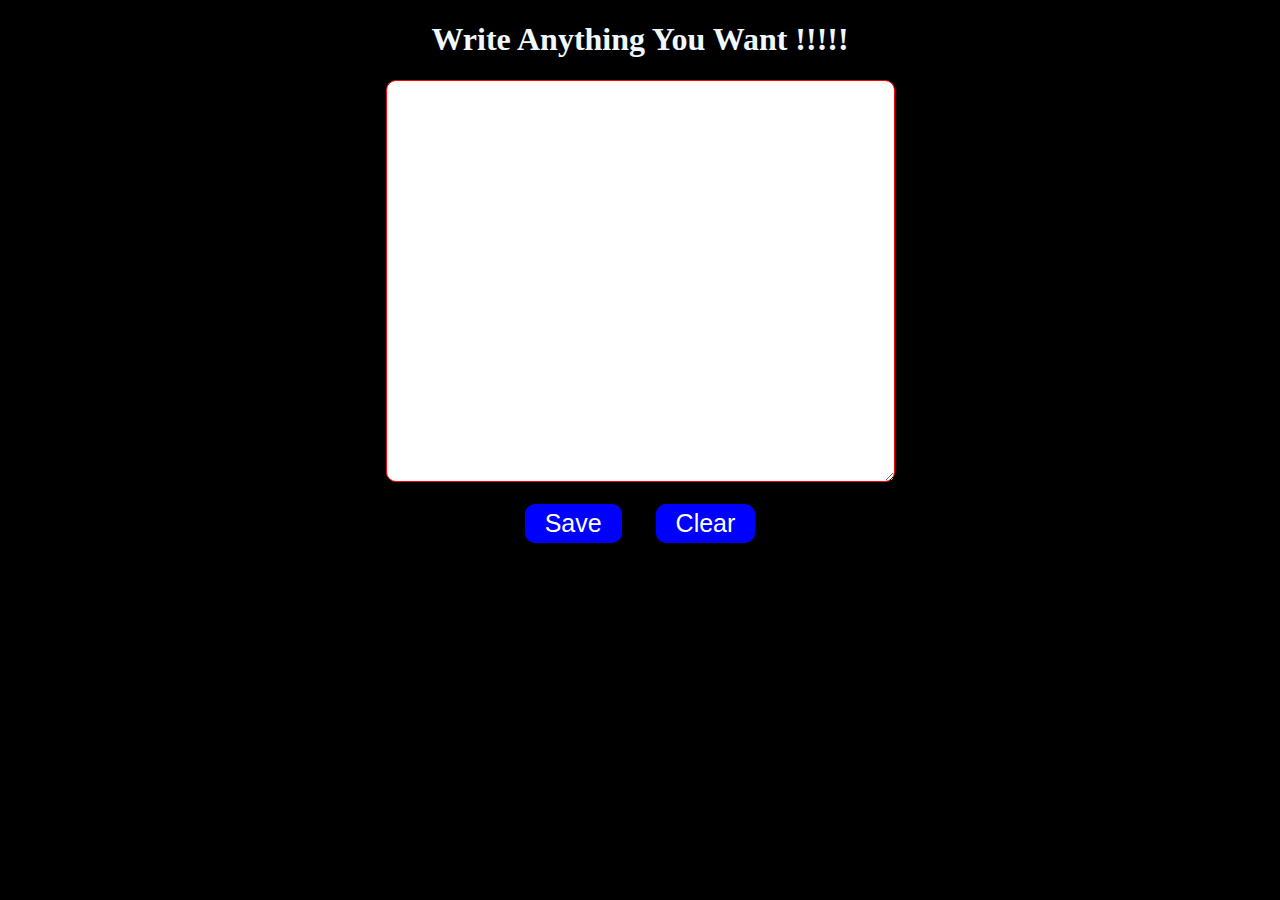
==== index.html @ 441ae796 "initial-commit" ====
<!DOCTYPE html>
<html lang="en">
<head>
    <meta charset="UTF-8">
    <meta name="viewport" content="width=device-width, initial-scale=1.0">
    <title>Document</title>

    <style>

        body{
            text-align: center;
            overflow-x: hidden;
            background-color: black;
        }

        button{
            padding: 5px 20px;
            background-color: blue;
            color: white;
            border: none;
            font-size: 25px;
            margin-left: 15px;
            margin-right: 15px;
            border-radius: 10px;
            transition: 0.2s all linear;
        }

        button:hover{
            background-color: lightblue;
            cursor: pointer;
            color: black;
        }

        textarea{
            border: 1px solid red;
            border-radius: 10px;
            padding: 20px;
            font-size: 15px;
        }

        h1{
            font-family: fantasy;
        }

    </style>

</head>
<body>
    
    <h1 style="color: aliceblue;">Write Anything You Want !!!!!</h1>
    <textarea name="" id="" cols="50" rows="20"></textarea><br><br>
    <button id="save">Save</button>
    <button id="clear">Clear</button>


    <script>
        
        const textarea = document.querySelector("textarea") ;

        if(localStorage.getItem('msg') != ""){
            const para = document.createElement("p") ;
            para.textContent = localStorage.getItem('msg') ;
            document.body.appendChild(para) ;
        }
        
        function save(){
            const value = textarea.value ;
            localStorage.setItem("msg" , value) ;
        } ;

        function clear(){
            textarea.value = "" ;
            localStorage.clear() ;
            let p = document.querySelector('p') ;
            p.textContent = "" ;
        }

        const sb = document.querySelector('#save') ;
        const cb = document.querySelector('#clear') ;

        sb.addEventListener("click" , save) ;
        cb.addEventListener("click", clear) ;

    </script>


</body>
</html>
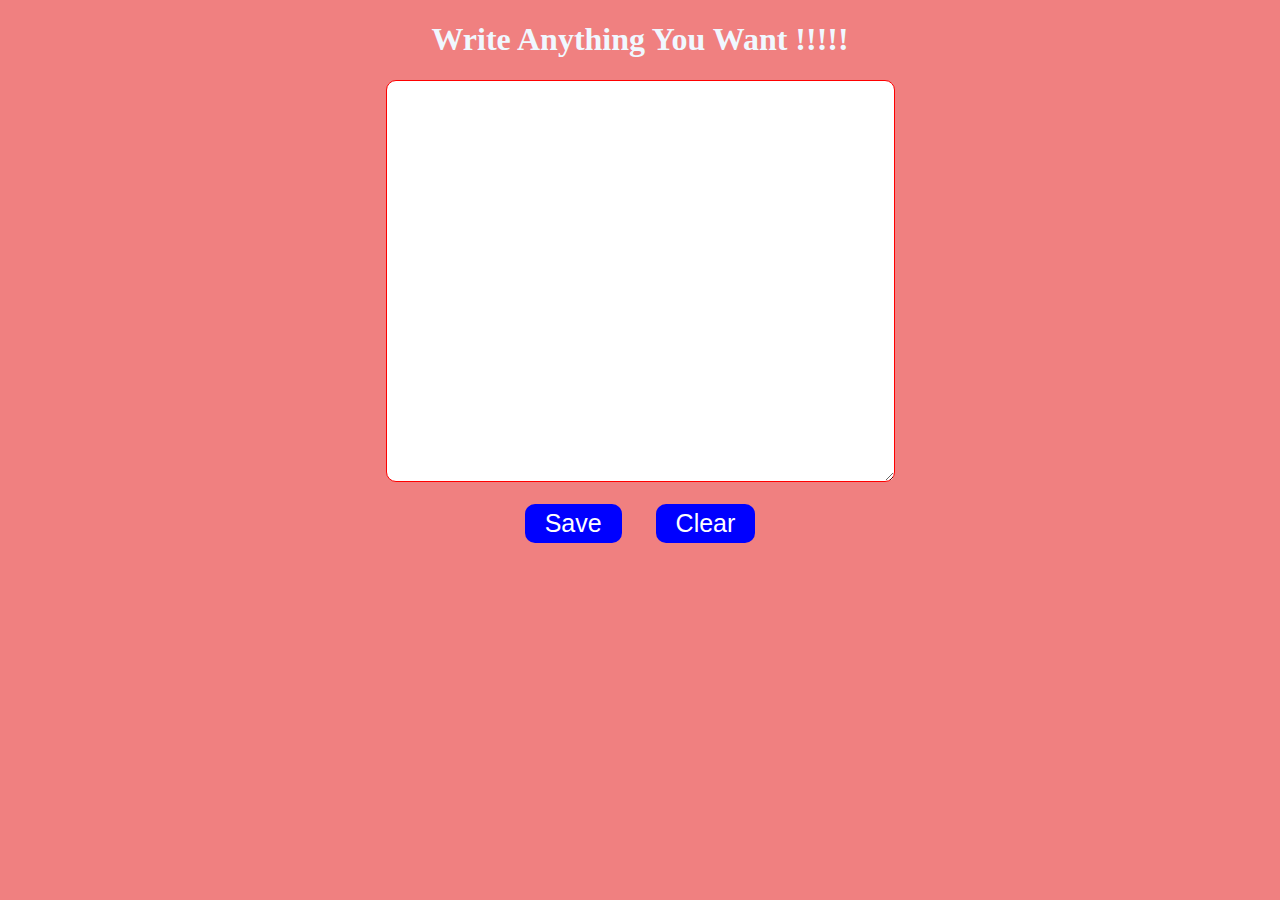
==== commit 4d5ac15e: "initial-commit" ====
--- a/index.html
+++ b/index.html
@@ -10,7 +10,7 @@
         body{
             text-align: center;
             overflow-x: hidden;
-            background-color: black;
+            background-color: lightcoral;
         }
 
         button{
